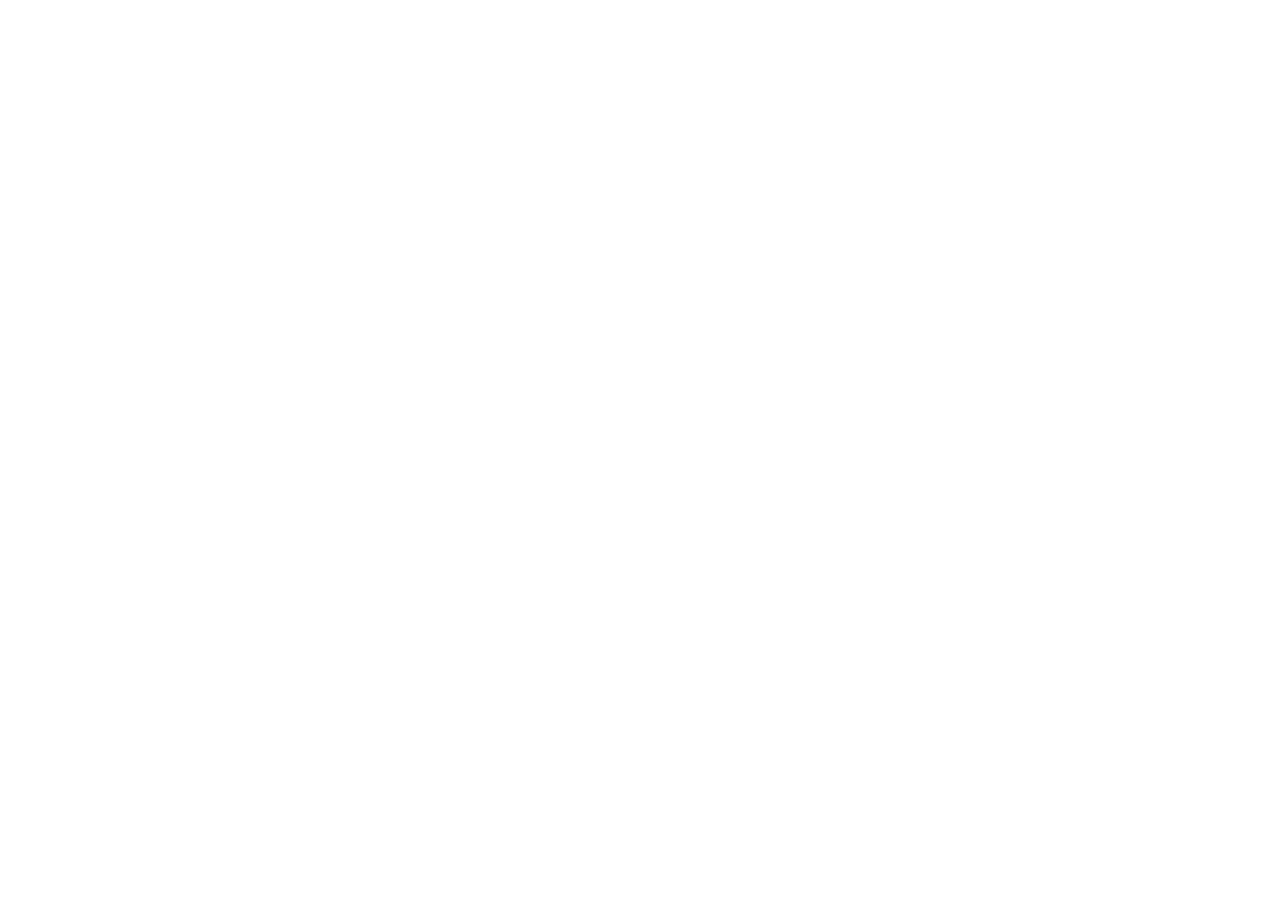
==== ntmy.html @ 89545392 "Update ntmy.html" ====
<!DOCTYPE html>
<html lang="en">
<head>
    <meta charset="UTF-8">
    <meta name="viewport"
          content="width=device-width,initial-scale=1.0, minimum-scale=1.0, maximum-scale=1.0, user-scalable=no"
    />
    <title>nice</title>
    <script src="callApp.js"></script>
    <meta property="og:url"                content="http://www.nytimes.com/2015/02/19/arts/international/when-great-minds-dont-think-alike.html" />
<meta property="og:type"               content="article" />
<meta property="og:title"              content="When Great Minds Don’t Think Alike" />
<meta property="og:description"        content="How much does culture influence creative thinking?" />
<meta property="og:image"              content="http://static01.nyt.com/images/2015/02/19/arts/international/19iht-btnumbers19A/19iht-btnumbers19A-facebookJumbo-v2.jpg" />
</head>
<body>


<script type="text/javascript" src="ntmy.js">

</script>
</body>
</html>
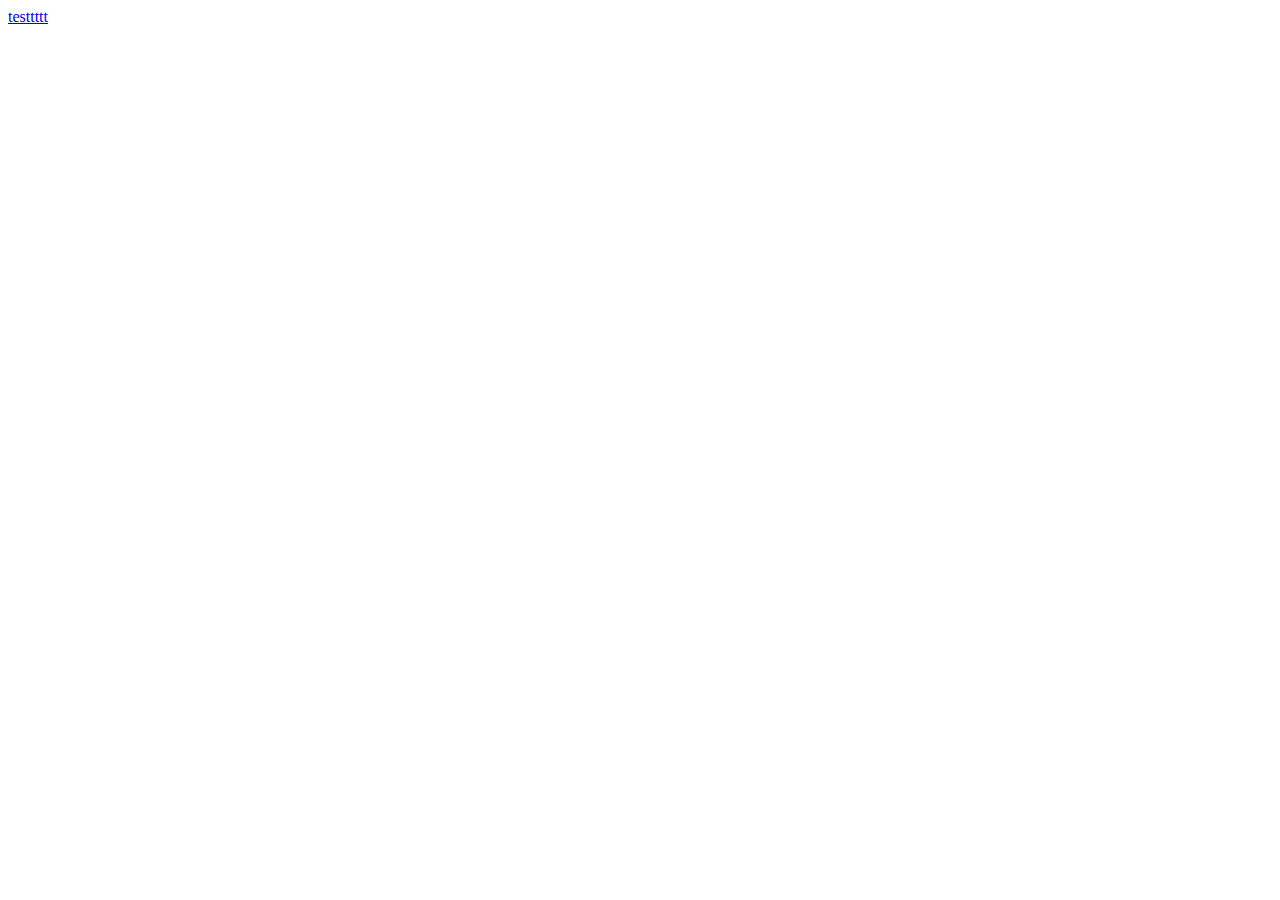
==== commit 5623177b: "Update ntmy.html" ====
--- a/ntmy.html
+++ b/ntmy.html
@@ -16,8 +16,7 @@
 <body>
 
 
-<script type="text/javascript" src="ntmy.js">
 
-</script>
 </body>
+    <a href="https://app-test.ntmyinc.com/s/7a3da108296b414ab6ef865a61fde9cc">testtttt</a>   
 </html>
